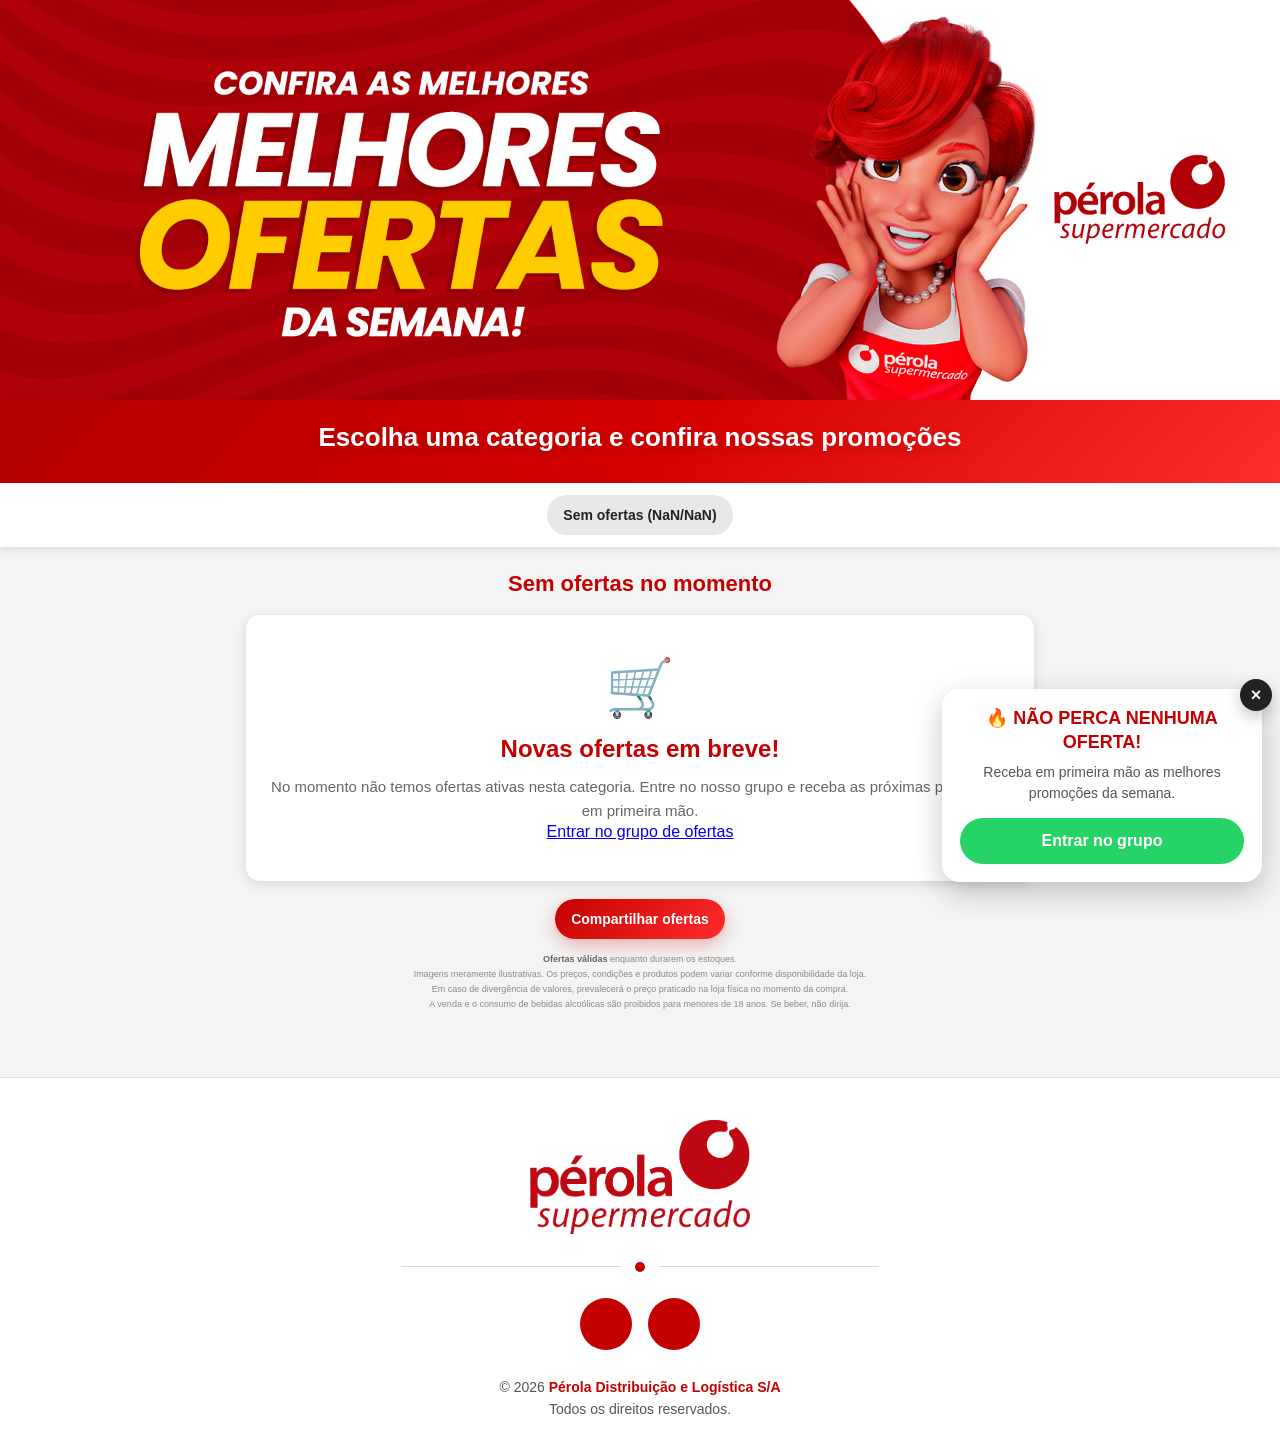
==== index.html @ 00d0ca22 "Add files via upload" ====
<!DOCTYPE html>
<html lang="pt-BR">

<head>

  <meta charset="UTF-8">

  <meta
    name="viewport"
    content="width=device-width, initial-scale=1.0">

  <!-- SEO -->
  <title>Ofertas Pérola Supermercado</title>

  <meta
    name="description"
    content="Confira as promoções disponíveis no Pérola Supermercado.">

  <!-- OPEN GRAPH / WHATSAPP -->
  <meta
    property="og:title"
    content="Ofertas Pérola Supermercado">

  <meta
    property="og:description"
    content="Confira as promoções disponíveis no Pérola Supermercado.">

  <meta
    property="og:image"
    content="https://ofertas-perola.netlify.app/img/preview-whatsapp.jpg">

  <meta
    property="og:url"
    content="https://ofertas-perola.netlify.app/">

  <meta
    property="og:type"
    content="website">

  <!-- TWITTER / X -->
  <meta
    name="twitter:card"
    content="summary_large_image">

  <meta
    name="twitter:title"
    content="Ofertas Pérola Supermercado">

  <meta
    name="twitter:description"
    content="Confira as promoções disponíveis no Pérola Supermercado.">

  <meta
    name="twitter:image"
    content="https://ofertas-perola.netlify.app/img/preview-whatsapp.jpg">

  <!-- FAVICON -->
  <link
    rel="icon"
    type="image/png"
    href="img/favicon-perola.png">

  <!-- ÍCONES -->
  <link
    rel="stylesheet"
    href="https://cdn-uicons.flaticon.com/uicons-brands/css/uicons-brands.css">

  <link
    rel="stylesheet"
    href="https://cdn-uicons.flaticon.com/uicons-regular-rounded/css/uicons-regular-rounded.css">

  <!-- CSS -->
  <link
    rel="stylesheet"
    href="style.css">

<!-- GOOGLE ANALYTICS -->
<script async src="https://www.googletagmanager.com/gtag/js?id=G-MEQ6CND5PB"></script>

<script>
  window.dataLayer = window.dataLayer || [];

  function gtag() {
    dataLayer.push(arguments);
  }

  gtag("js", new Date());

  gtag("config", "G-MEQ6CND5PB");
</script>

</head>

<body>

  <!-- BANNER -->
  <img
    class="banner-topo"
    id="bannerTopo"
    src=""
    alt="Banner">

  <!-- HEADER -->
  <header>

    <h1 id="tituloSite"></h1>

    <p id="subtituloSite"></p>

  </header>

  <!-- ABAS -->
  <nav
    class="abas"
    id="abas"></nav>

  <!-- CONTEÚDO -->
  <main class="container">

    <h2
      class="titulo-categoria"
      id="tituloCategoria"></h2>

    <!-- CARROSSEL -->
    <section class="carrossel">

      <button
        class="seta seta-esquerda"
        id="btnAnterior">

        ‹

      </button>

      <img
     class="pagina"
     id="imagemOferta"
     src=""
     alt="Oferta"
     loading="lazy"
     decoding="async">

      <button
        class="seta seta-direita"
        id="btnProximo">

        ›

      </button>

    </section>

    <!-- CONTADOR -->
    <div
      class="contador"
      id="contador"></div>

      <p class="dica-swipe">
      Arraste para o lado para ver mais ofertas
      </p>

    <!-- MINIATURAS -->
    <div
      class="miniaturas"
      id="miniaturas"></div>

    <!-- SEM OFERTAS -->
    <div
  id="semOfertas"
  class="sem-ofertas">

  <div class="sem-ofertas-icone">
    🛒
  </div>

  <h3>
    Novas ofertas em breve!
  </h3>

  <p>
    No momento não temos ofertas ativas nesta categoria.
    Entre no nosso grupo e receba as próximas promoções em primeira mão.
  </p>

  <a
    class="sem-ofertas-botao"
    id="linkSemOfertas"
    href="#"
    target="_blank">

    Entrar no grupo de ofertas

  </a>

</div>

    <!-- AÇÕES -->
    <div class="acoes">

      <button
      class="btn-compartilhar"
      onclick="compartilharSite()">

     Compartilhar ofertas

      </button>

    </div>

    <!-- TEXTOS LEGAIS -->
    <div class="textos-legais">

      <p>
        <strong>Ofertas válidas</strong>
        enquanto durarem os estoques.
      </p>

      <p>
        Imagens meramente ilustrativas.
        Os preços, condições e produtos podem variar conforme disponibilidade da loja.
      </p>

      <p>
        Em caso de divergência de valores,
        prevalecerá o preço praticado na loja física no momento da compra.
      </p>

      <p>
        A venda e o consumo de bebidas alcoólicas são proibidos para menores de 18 anos.
        Se beber, não dirija.
      </p>

    </div>

  </main>

  <!-- GRUPO FLUTUANTE -->
  <div
  class="grupo-flutuante"
  id="grupoFlutuante">

  <button
    class="grupo-flutuante-fechar"
    id="btnMinimizarGrupo"
    aria-label="Minimizar grupo">

    ×

  </button>

  <div class="grupo-flutuante-conteudo">

    <div class="grupo-flutuante-titulo">
      🔥 NÃO PERCA NENHUMA OFERTA!
    </div>

    <div class="grupo-flutuante-subtitulo">
      Receba em primeira mão as melhores promoções da semana.
    </div>

    <a
      class="grupo-flutuante-botao"
      id="linkGrupoFlutuante"
      href="#"
      target="_blank">

      Entrar no grupo

    </a>

  </div>

  <button
    class="grupo-flutuante-mini"
    id="btnAbrirGrupo"
    aria-label="Abrir grupo de ofertas">

    <span class="grupo-mini-icone">🔥</span>
    <span class="grupo-mini-texto">Não perca as Melhores Ofertas</span>

  </button>

</div>

  <!-- MODAL ZOOM -->
  <div
    class="modal-zoom"
    id="modalZoom">

    <button
      class="fechar-zoom"
      id="btnFecharZoom">

      ×

    </button>

    <div class="zoom-controles">

      <button id="btnMenosZoom">−</button>

      <button id="btnResetZoom">
        Redefinir
      </button>

      <button id="btnMaisZoom">+</button>

      <button id="btnTelaCheia">
        Tela cheia
      </button>

    </div>

    <img
      id="imagemZoom"
      src=""
      alt="Imagem ampliada"
      loading="lazy"
      decoding="async">

  </div>

  <!-- FOOTER -->
  <footer>

    <div class="footer-container">

      <img
        class="footer-logo"
        src="img/logo-perola-footer.png"
        alt="Pérola Supermercado">

      <div class="footer-divisor">

        <div class="footer-linha"></div>

        <div class="footer-bolinha"></div>

        <div class="footer-linha"></div>

      </div>

      <div class="footer-redes">

        <a
          href="https://www.instagram.com/supermercadoperola/"
          target="_blank"
          aria-label="Instagram">

          <i class="fi fi-brands-instagram"></i>

        </a>

        <a
          href="https://wa.me/5562998660725"
          target="_blank"
          aria-label="WhatsApp">

          <i class="fi fi-brands-whatsapp"></i>

        </a>

      </div>

      <div class="footer-texto">

        © 2026
        <strong>Pérola Distribuição e Logística S/A</strong>

        <br>

        Todos os direitos reservados.

      </div>

    </div>

  </footer>

  <!-- BOTÃO VOLTAR AO TOPO -->
<button
  class="btn-topo"
  id="btnTopo"
  aria-label="Voltar ao topo">

  ↑

</button>

<!-- CONFIG -->
<script src="config.js"></script>

<!-- SCRIPT -->
<script src="script.js"></script>

</body>

</html>
---- style.css ----
* {
  box-sizing: border-box;
}

html {
  scroll-behavior: smooth;
}

body {
  margin: 0;
  background: #f4f4f4;
  font-family: Arial, Helvetica, sans-serif;
  color: #222;
}

/* =========================
   BANNER TOPO
========================= */

.banner-topo {
  width: 100%;
  display: block;
  height: auto;
  max-height: 420px;
  object-fit: cover;
  background: #c40000;
}

/* =========================
   HEADER
========================= */

header {

  background:
    linear-gradient(
      135deg,
      #b30000,
      #d40000,
      #ff2d2d
    );

  color: white;

  text-align: center;

  padding: 22px 16px;

  position: relative;

  overflow: hidden;

  box-shadow:
    0 10px 24px rgba(0,0,0,0.14);

}

header h1 {
  margin: 0;
  font-size: 26px;
  text-shadow:
  0 4px 12px rgba(0,0,0,0.18);

}

header p {

  margin: 8px 0 0;
  font-size: 14px;
  opacity: 0.92;

}

/* =========================
   ABAS / CATEGORIAS
========================= */

.abas {
  display: flex;
  justify-content: center;
  align-items: center;
  gap: 8px;

  overflow-x: auto;

  padding: 12px;

  background: white;

  position: sticky;
  top: 0;

  z-index: 20;

  box-shadow: 0 2px 8px rgba(0, 0, 0, 0.12);
}

.abas::-webkit-scrollbar {
  height: 5px;
}

.abas::-webkit-scrollbar-thumb {
  background: #d3d3d3;
  border-radius: 999px;
}

.abas button {
  border: none;

  padding: 12px 16px;

  border-radius: 999px;

  background: #e8e8e8;
  color: #222;

  font-weight: bold;
  font-size: 14px;

  cursor: pointer;

  white-space: nowrap;

  transition:
    transform 0.2s,
    background 0.2s,
    color 0.2s;
}

.abas button:hover {

  transform:
    translateY(-2px)
    scale(1.02);

}

.abas button.ativo {

  background: linear-gradient(
    135deg,
    #c40000,
    #ff2d2d
  );

  color: white;

  box-shadow:
    0 8px 20px rgba(196,0,0,0.24);

  transform: scale(1.03);

}

/* =========================
   CONTAINER
========================= */

.container {
  width: 100%;
  max-width: 820px;

  margin: 0 auto;

  padding: 16px;
}

/* =========================
   TÍTULO CATEGORIA
========================= */

.titulo-categoria {
  text-align: center;

  margin: 8px 0 14px;

  font-size: 22px;
  color: #c40000;
}

/* =========================
   CARROSSEL
========================= */

.carrossel {
  position: relative;
  width: 100%;
}

.pagina {
  width: 100%;

  max-height: 82vh;

  object-fit: contain;

  display: block;

  border-radius: 12px;

  background: rgb(0, 0, 0);

  box-shadow: 0 3px 12px rgba(0, 0, 0, 0.16);

  cursor: zoom-in;

  opacity: 1;

  transition:
  opacity 0.35s ease,
  transform 0.35s cubic-bezier(0.22, 1, 0.36, 1),
  filter 0.35s ease;
}

.pagina.trocando {

  opacity: 0;

  transform:
    scale(0.985)
    translateY(4px);

  filter: blur(4px);

}

/* =========================
   LOADING IMAGEM
========================= */

.pagina.carregando {
  filter: blur(8px);
  opacity: 0.45;
  transform: scale(0.985);
}

.carrossel::before {
  content: "Carregando oferta...";

  position: absolute;
  left: 50%;
  top: 50%;

  transform: translate(-50%, -50%);

  background: rgba(255, 255, 255, 0.92);
  color: #c40000;

  padding: 10px 16px;
  border-radius: 999px;

  font-size: 13px;
  font-weight: bold;

  box-shadow: 0 4px 14px rgba(0, 0, 0, 0.18);

  opacity: 0;
  pointer-events: none;

  z-index: 4;

  transition: opacity 0.2s ease;
}

.carrossel.carregando::before {
  opacity: 1;
}

/* =========================
   SETAS
========================= */

.seta {
  position: absolute;

  top: 50%;
  transform: translateY(-50%);

  width: 44px;
  height: 44px;

  border: none;
  border-radius: 50%;

  background: rgba(0, 0, 0, 0.65);

  color: white;
  font-size: 26px;

  cursor: pointer;

  z-index: 5;

  transition:
    background 0.2s,
    transform 0.2s;
}

.seta:hover {
  background: rgba(0, 0, 0, 0.85);
}

.seta.desativada {
  opacity: 0.35;
  cursor: not-allowed;
}

.seta-esquerda {
  left: 10px;
}

.seta-direita {
  right: 10px;
}

/* =========================
   CONTADOR
========================= */

.contador {
  text-align: center;

  margin-top: 12px;

  font-size: 15px;
  font-weight: bold;

  color: #444;
}

/* =========================
   DICA SWIPE
========================= */

.dica-swipe {

  text-align: center;

  font-size: 12px;

  color: #777;

  margin-top: 8px;
  margin-bottom: 6px;

  opacity: 0.9;

  animation: swipePulse 2s infinite;

}

@keyframes swipePulse {

  0% {
    opacity: 0.45;
  }

  50% {
    opacity: 1;
  }

  100% {
    opacity: 0.45;
  }

}

@media (min-width: 701px) {

  .dica-swipe {
    display: none;
  }

}

/* =========================
   MINIATURAS
========================= */

.miniaturas {

  display: flex;

  gap: 10px;

  justify-content: center;

  overflow-x: auto;

  padding: 14px 4px 8px;

  scroll-snap-type: x mandatory;

  scrollbar-width: thin;

}

.miniaturas::-webkit-scrollbar {

  height: 6px;

}

.miniaturas::-webkit-scrollbar-thumb {

  background: rgba(0,0,0,0.18);

  border-radius: 999px;

}

.miniaturas img {

  width: 72px;
  height: 72px;

  flex-shrink: 0;

  object-fit: cover;

  border-radius: 10px;

  cursor: pointer;

  opacity: 0.55;

  border: 2px solid transparent;

  scroll-snap-align: center;

  box-shadow:
    0 4px 12px rgba(0,0,0,0.08);

  transition:
    opacity 0.2s ease,
    transform 0.2s ease,
    border-color 0.2s ease,
    box-shadow 0.2s ease;

}

.miniaturas img:hover {

  transform: translateY(-2px);

}

.miniaturas img.ativa {

  opacity: 1;

  border-color: #c40000;

  transform: scale(1.06);

  box-shadow:
    0 10px 24px rgba(196,0,0,0.22);

}

/* =========================
   SEM OFERTAS
========================= */

.sem-ofertas {
  display: none;

  background: white;

  border-radius: 14px;

  padding: 40px 24px;

  text-align: center;

  margin-top: 18px;

  box-shadow: 0 3px 12px rgba(0, 0, 0, 0.12);
}

.sem-ofertas-icone {
  font-size: 56px;
  margin-bottom: 14px;
}

.sem-ofertas h3 {
  margin: 0 0 12px;

  color: #c40000;

  font-size: 24px;
}

.sem-ofertas p {
  margin: 0;

  color: #666;

  line-height: 1.6;

  font-size: 15px;

  .sem-ofertas-botao {
  display: inline-block;

  margin-top: 22px;

  background: linear-gradient(
    135deg,
    #25d366,
    #1ebe5d
  );

  color: white;

  text-decoration: none;

  padding: 13px 18px;

  border-radius: 999px;

  font-size: 14px;
  font-weight: bold;

  box-shadow:
    0 8px 22px rgba(37, 211, 102, 0.28);

  transition:
    transform 0.2s ease,
    box-shadow 0.2s ease,
    opacity 0.2s ease;
}

.sem-ofertas-botao:hover {
  transform: translateY(-2px);

  box-shadow:
    0 12px 28px rgba(37, 211, 102, 0.34);
}
}

/* =========================
   AÇÕES
========================= */

.acoes {
  display: flex;

  gap: 10px;

  justify-content: center;

  flex-wrap: wrap;

  margin: 18px 0 8px;
}

.acoes button,
.acoes a {
  border: none;

  text-decoration: none;

  padding: 12px 16px;

  border-radius: 999px;

  font-weight: bold;
  font-size: 14px;

  cursor: pointer;
}

.btn-compartilhar {

  background: linear-gradient(
    135deg,
    #c40000,
    #ff2d2d
  );

  color: white;

  box-shadow:
    0 6px 18px rgba(196,0,0,0.28);

  transition:
    transform 0.2s ease,
    box-shadow 0.2s ease,
    opacity 0.2s ease;

}

.btn-compartilhar:hover {

  transform: translateY(-2px);

  box-shadow:
    0 10px 24px rgba(196,0,0,0.34);

}

/* =========================
   TEXTOS LEGAIS
========================= */

.textos-legais {
  margin-top: 14px;

  padding: 0 12px;

  max-width: 680px;

  margin-left: auto;
  margin-right: auto;

  text-align: center;

  font-size: 9px;
  line-height: 1.35;

  color: #8a8a8a;
}

.textos-legais p {
  margin: 0 0 3px;
}

.textos-legais p:last-child {
  margin-bottom: 0;
}

.textos-legais strong {
  color: #666;
  font-weight: 600;
}

/* =========================
   GRUPO FLUTUANTE
========================= */

/* =========================
   GRUPO FLUTUANTE
========================= */

.grupo-flutuante {
  position: fixed;
  right: 18px;
  bottom: 18px;
  width: 320px;
  z-index: 999;
}

.grupo-flutuante-conteudo {
  position: relative;
  background: white;
  border-radius: 18px;
  padding: 18px;
  text-align: center;
  box-shadow: 0 10px 30px rgba(0,0,0,0.22);
  animation: pulseGrupo 2s infinite;
  transition:
    opacity 0.25s ease,
    transform 0.25s ease,
    visibility 0.25s ease;
}

.grupo-flutuante-fechar {
  position: absolute;
  top: -10px;
  right: -10px;
  width: 32px;
  height: 32px;
  border: none;
  border-radius: 50%;
  background: #222;
  color: white;
  font-size: 18px;
  font-weight: bold;
  cursor: pointer;
  z-index: 2;
  box-shadow: 0 6px 16px rgba(0,0,0,0.22);
}

.grupo-flutuante-titulo {
  font-size: 18px;
  font-weight: bold;
  color: #c40000;
  margin-bottom: 8px;
  line-height: 1.3;
}

.grupo-flutuante-subtitulo {
  font-size: 14px;
  color: #555;
  line-height: 1.5;
  margin-bottom: 14px;
}

.grupo-flutuante-botao {
  display: block;
  margin: 0 auto;
  width: 100%;
  background: #25d366;
  color: white;
  text-align: center;
  text-decoration: none;
  padding: 14px;
  border-radius: 999px;
  font-weight: bold;
  transition:
    transform 0.2s,
    opacity 0.2s;
}

.grupo-flutuante-botao:hover {
  transform: scale(1.03);
  opacity: 0.95;
}

.grupo-flutuante-mini {
  display: none;
  height: 56px;
  border: none;
  border-radius: 999px;
  background: linear-gradient(
    135deg,
    #c40000,
    #ff2d2d
  );

  color: white;
  padding: 0 18px;
  gap: 8px;
  cursor: pointer;
  box-shadow: 0 10px 26px rgba(196,0,0,0.32);
  font-weight: bold;
}

.grupo-mini-icone {
  font-size: 22px;
  line-height: 1;
}

.grupo-mini-texto {
  font-size: 14px;
  line-height: 1;
}

/* ESTADO MINIMIZADO */

.grupo-flutuante.minimizado {
  width: auto;
}

.grupo-flutuante.minimizado .grupo-flutuante-conteudo,
.grupo-flutuante.minimizado .grupo-flutuante-fechar {
  display: none;
}

.grupo-flutuante.minimizado .grupo-flutuante-mini {
  display: flex;

  align-items: center;
  justify-content: center;

  animation: pulseGrupo 2s infinite;
}

@keyframes pulseGrupo {
  0% {
    transform: scale(1);
  }

  50% {
    transform: scale(1.015);
  }

  100% {
    transform: scale(1);
  }
}

@media (max-width: 700px) {
  .grupo-flutuante {
    left: auto;
    right: 14px;
    bottom: 14px;

    width: 300px;
    max-width: calc(100% - 28px);
  }

  .grupo-flutuante-conteudo {
    padding: 16px;
  }

  .grupo-flutuante-titulo {
    font-size: 16px;
  }

  .grupo-flutuante-subtitulo {
    font-size: 13px;
  }

  footer {
    padding-bottom: 140px;
  }

  .grupo-flutuante.minimizado + footer,
  footer {
    padding-bottom: 90px;
  }
}

/* =========================
   MODAL ZOOM
========================= */

.modal-zoom {
  display: none;

  position: fixed;
  inset: 0;

  background: rgba(0, 0, 0, 0.94);

  z-index: 9999;

  overflow: hidden;

  padding: 80px 20px 30px;

  touch-action: none;
}

.modal-zoom.ativo {
  display: flex;

  justify-content: center;
  align-items: center;
}

.modal-zoom img {
  max-width: 100%;
  max-height: 85vh;

  object-fit: contain;

  border-radius: 10px;

  transform-origin: center center;

  transition:
  transform 0.18s cubic-bezier(0.22, 1, 0.36, 1);

  cursor: grab;

  user-select: none;
  -webkit-user-drag: none;
}

/* =========================
   CONTROLES ZOOM
========================= */

.zoom-controles {
  position: fixed;

  top: 16px;
  left: 50%;

  transform: translateX(-50%);

  display: flex;

  gap: 8px;

  z-index: 10000;
}

.zoom-controles button {
  border: none;

  background: white;
  color: #222;

  padding: 10px 14px;

  border-radius: 999px;

  font-weight: bold;

  cursor: pointer;

  box-shadow: 0 4px 12px rgba(0, 0, 0, 0.25);
}

.fechar-zoom {
  position: fixed;

  top: 16px;
  right: 16px;

  width: 44px;
  height: 44px;

  border: none;
  border-radius: 50%;

  background: white;
  color: #222;

  font-size: 22px;
  font-weight: bold;

  cursor: pointer;

  z-index: 10001;
}

/* =========================
   FOOTER
========================= */

footer {
  background: white;

  margin-top: 50px;

  padding: 42px 20px 30px;

  border-top: 1px solid #e5e5e5;
}

.footer-container {
  max-width: 900px;

  margin: 0 auto;

  text-align: center;
}

.footer-logo {
  width: 220px;

  max-width: 80%;

  margin-bottom: 24px;
}

.footer-divisor {
  display: flex;

  align-items: center;
  justify-content: center;

  gap: 14px;

  margin-bottom: 26px;
}

.footer-linha {
  width: 100%;
  max-width: 220px;
  height: 1px;

  background: #d9d9d9;
}

.footer-bolinha {
  width: 10px;
  height: 10px;

  background: #c40000;

  border-radius: 50%;

  flex-shrink: 0;
}

.footer-redes {
  display: flex;

  justify-content: center;

  gap: 16px;

  margin-bottom: 26px;

  flex-wrap: wrap;
}

.footer-redes a {
  width: 52px;
  height: 52px;

  border-radius: 50%;

  background: #c40000;

  display: flex;

  align-items: center;
  justify-content: center;

  text-decoration: none;

  transition:
    transform 0.2s,
    background 0.2s;
}

.footer-redes a:hover {
  transform: translateY(-3px) scale(1.05);

  background: #a80000;
}

.footer-redes i {
  font-size: 24px;

  color: white;

  display: flex;

  align-items: center;
  justify-content: center;
}

.footer-texto {
  color: #555;

  font-size: 14px;

  line-height: 1.6;
}

.footer-texto strong {
  color: #c40000;
}

/* =========================
   RESPONSIVIDADE
========================= */

@media (max-width: 700px) {

  .abas {
    justify-content: flex-start;
  }

  .grupo-flutuante {
    left: auto;
    right: 14px;
    bottom: 14px;

    width: 300px;
    max-width: calc(100% - 28px);
  }

  .grupo-flutuante-conteudo {
    padding: 16px;
  }

  .grupo-flutuante-titulo {
    font-size: 16px;
  }

  .grupo-flutuante-subtitulo {
    font-size: 13px;
  }

  .miniaturas img {
    width: 58px;
    height: 58px;
  }

  .zoom-controles {
    left: 12px;
    right: 12px;

    transform: none;

    justify-content: center;

    flex-wrap: wrap;
  }

  .zoom-controles button {
    font-size: 12px;

    padding: 9px 12px;
  }

  footer {
    padding-bottom: 190px;
  }

  .footer-logo {
    width: 180px;
  }

  .footer-redes a {
    width: 48px;
    height: 48px;
  }

}

/* =========================
   BOTÃO TOPO
========================= */

.btn-topo {

  position: fixed;

  right: 18px;
  bottom: 18px;

  width: 54px;
  height: 54px;

  border: none;
  border-radius: 50%;

  background: linear-gradient(
    135deg,
    #c40000,
    #ff2d2d
  );

  color: white;

  font-size: 24px;
  font-weight: bold;

  display: flex;

  align-items: center;
  justify-content: center;

  cursor: pointer;

  z-index: 998;

  opacity: 0;
  visibility: hidden;

  transform:
    translateY(20px)
    scale(0.92);

  box-shadow:
    0 10px 28px rgba(196,0,0,0.32);

  transition:
    opacity 0.25s ease,
    transform 0.25s ease,
    visibility 0.25s ease,
    box-shadow 0.2s ease;

}

.btn-topo:hover {

  transform:
    translateY(-2px)
    scale(1);

  box-shadow:
    0 14px 32px rgba(196,0,0,0.38);

}

.btn-topo.visivel {

  opacity: 1;
  visibility: visible;

  transform:
    translateY(0)
    scale(1);

}

@media (max-width: 700px) {

  .grupo-flutuante {
    left: 50%;
    right: auto;
    bottom: 14px;

    width: 300px;
    max-width: calc(100% - 28px);

    transform: translateX(-50%);
  }

  .grupo-flutuante.minimizado {
    width: auto;
  }

  .btn-topo {

    left: 50%;
    right: auto;

    bottom: 88px;

    width: 50px;
    height: 50px;

    transform:
      translateX(-50%)
      translateY(20px)
      scale(0.92);

  }

  .btn-topo.visivel {

    transform:
      translateX(-50%)
      translateY(0)
      scale(1);

  }

}
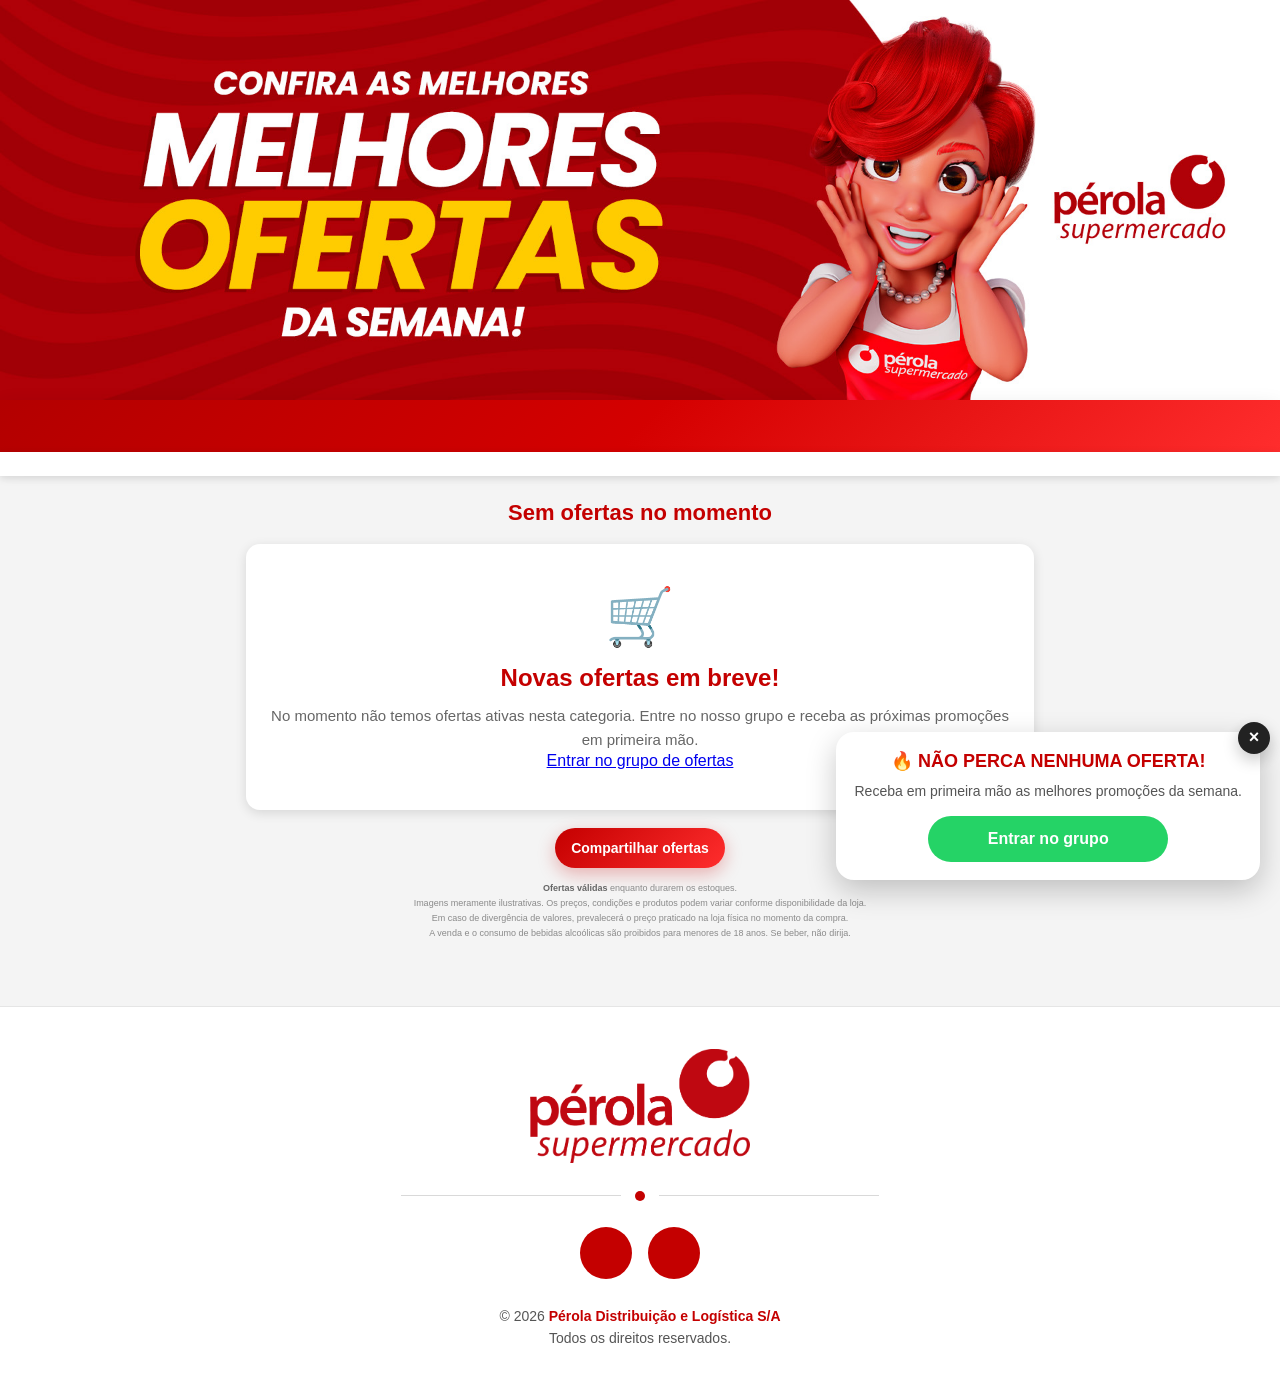
==== commit 1704cc61: "Update index.html" ====
--- a/index.html
+++ b/index.html
@@ -27,11 +27,11 @@
 
   <meta
     property="og:image"
-    content="https://ofertas-perola.netlify.app/img/preview-whatsapp.jpg">
+    content="https://ofertas-perola.vercel.app/img/preview-whatsapp.jpg">
 
   <meta
     property="og:url"
-    content="https://ofertas-perola.netlify.app/">
+    content="https://ofertas-perola.vercel.app/">
 
   <meta
     property="og:type"
@@ -52,7 +52,7 @@
 
   <meta
     name="twitter:image"
-    content="https://ofertas-perola.netlify.app/img/preview-whatsapp.jpg">
+    content="https://ofertas-perola.vercel.app/img/preview-whatsapp.jpg">
 
   <!-- FAVICON -->
   <link
@@ -391,8 +391,8 @@
 <script src="config.js"></script>
 
 <!-- SCRIPT -->
-<script src="script.js"></script>
+<script src="script-preview.js"></script>
 
 </body>
 
-</html>+</html>
--- a/style.css
+++ b/style.css
@@ -645,10 +645,9 @@
 
 .grupo-flutuante {
   position: fixed;
-  right: 18px;
-  bottom: 18px;
-  width: 320px;
-  z-index: 999;
+  right: 20px;
+  bottom: 20px;
+  z-index: 9999;
 }
 
 .grupo-flutuante-conteudo {
@@ -698,16 +697,19 @@
 }
 
 .grupo-flutuante-botao {
-  display: block;
+  display: inline-flex;
+  align-items: center;
+  justify-content: center;
   margin: 0 auto;
-  width: 100%;
+  min-width: 240px;
   background: #25d366;
   color: white;
   text-align: center;
   text-decoration: none;
-  padding: 14px;
+  padding: 14px 22px;
   border-radius: 999px;
   font-weight: bold;
+  white-space: nowrap;
   transition:
     transform 0.2s,
     opacity 0.2s;
@@ -1228,4 +1230,4 @@
 
   }
 
-}+}
